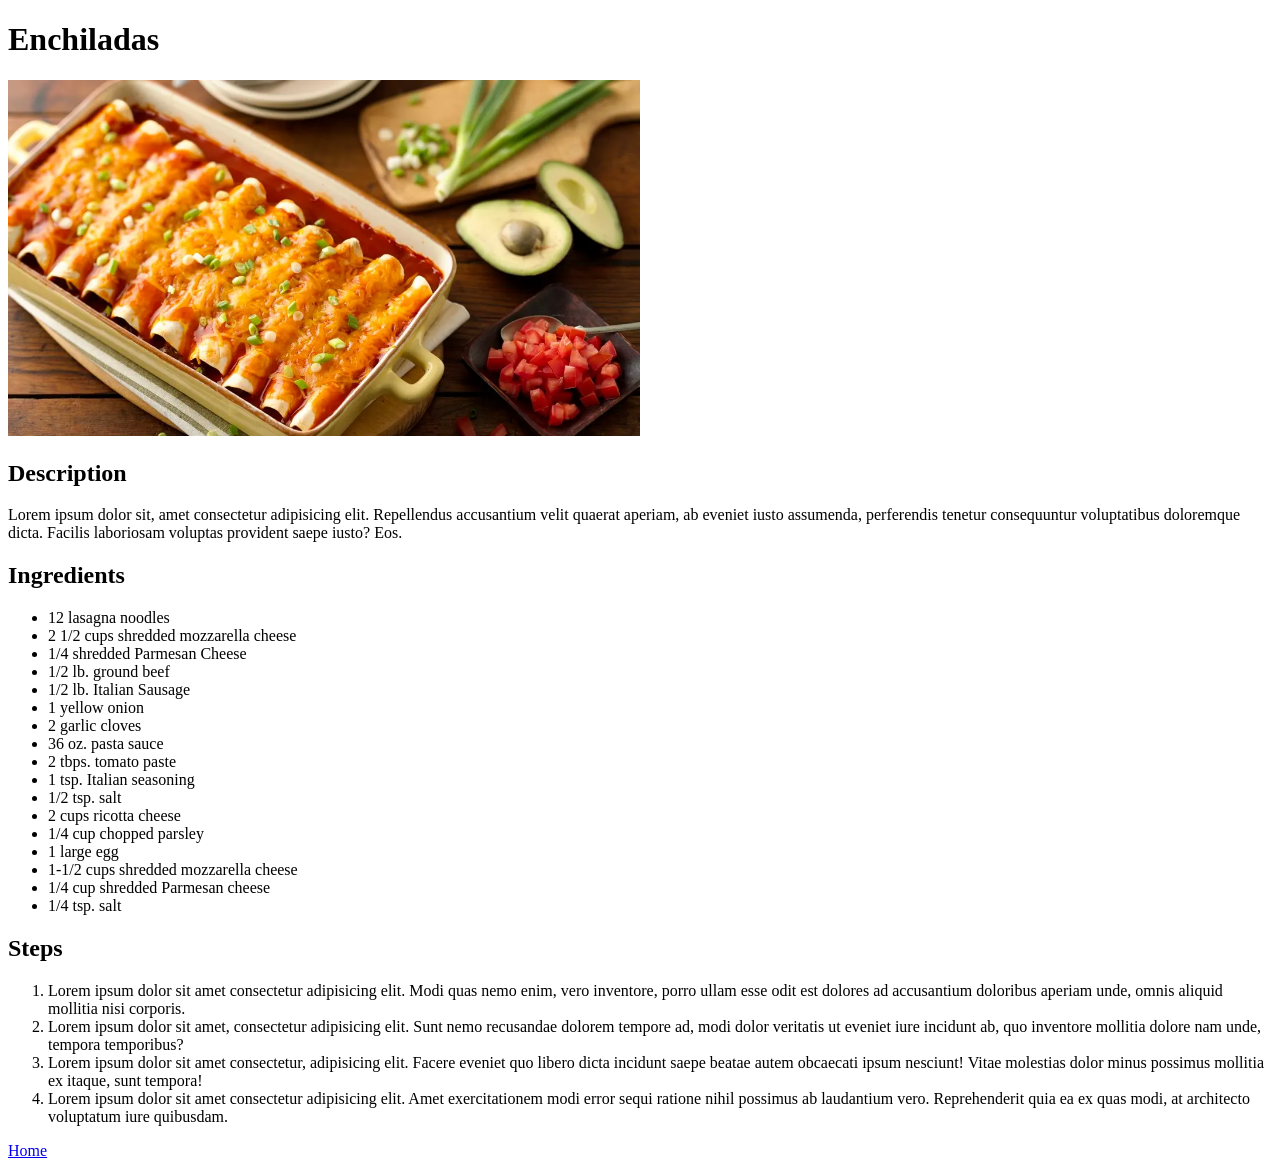
==== enchiladas.html @ 41f147c1 "Create enchiladas.html with boilerplate" ====
<!DOCTYPE html>
<html>
<!-- Start of Head -->
    <head>
        <meta charset="UTF-8">
        <title>Enchiladas</title>
    </head>
<!-- End of Head and Start of Body -->
    <body>
       <h1>Enchiladas</h1>
       <img src="imgs/enchiladas.webp" width="50%">
       <h2>Description</h2>
       <p>Lorem ipsum dolor sit, amet consectetur adipisicing elit. Repellendus accusantium velit quaerat aperiam, ab eveniet iusto assumenda, perferendis tenetur consequuntur voluptatibus doloremque dicta. Facilis laboriosam voluptas provident saepe iusto? Eos.

       </p>
       <h2>Ingredients</h2>
       <ul>
        <li>12 lasagna noodles</li>
        <li>2 1/2 cups shredded mozzarella cheese</li>
        <li>1/4 shredded Parmesan Cheese</li>
        <li>1/2 lb. ground beef</li>
        <li>1/2 lb. Italian Sausage</li>
        <li>1 yellow onion</li>
        <li>2 garlic cloves</li>
        <li>36 oz. pasta sauce</li>
        <li>2 tbps. tomato paste</li>
        <li>1 tsp. Italian seasoning</li>
        <li>1/2 tsp. salt</li>
        <li>2 cups ricotta cheese</li>
        <li>1/4 cup chopped parsley</li>
        <li>1 large egg</li>
        <li>1-1/2 cups shredded mozzarella cheese</li>
        <li>1/4 cup shredded Parmesan cheese</li>
        <li>1/4 tsp. salt</li>
       </ul>
       <h2>Steps</h2>
       <ol>
        <li>Lorem ipsum dolor sit amet consectetur adipisicing elit. Modi quas nemo enim, vero inventore, porro ullam esse odit est dolores ad accusantium doloribus aperiam unde, omnis aliquid mollitia nisi corporis.</li>
        <li>Lorem ipsum dolor sit amet, consectetur adipisicing elit. Sunt nemo recusandae dolorem tempore ad, modi dolor veritatis ut eveniet iure incidunt ab, quo inventore mollitia dolore nam unde, tempora temporibus?</li>
        <li>Lorem ipsum dolor sit amet consectetur, adipisicing elit. Facere eveniet quo libero dicta incidunt saepe beatae autem obcaecati ipsum nesciunt! Vitae molestias dolor minus possimus mollitia ex itaque, sunt tempora!</li>
        <li>Lorem ipsum dolor sit amet consectetur adipisicing elit. Amet exercitationem modi error sequi ratione nihil possimus ab laudantium vero. Reprehenderit quia ea ex quas modi, at architecto voluptatum iure quibusdam.</li>
       </ol>
       <p><a href="index.html">Home</a></p>

    </body>

</html>
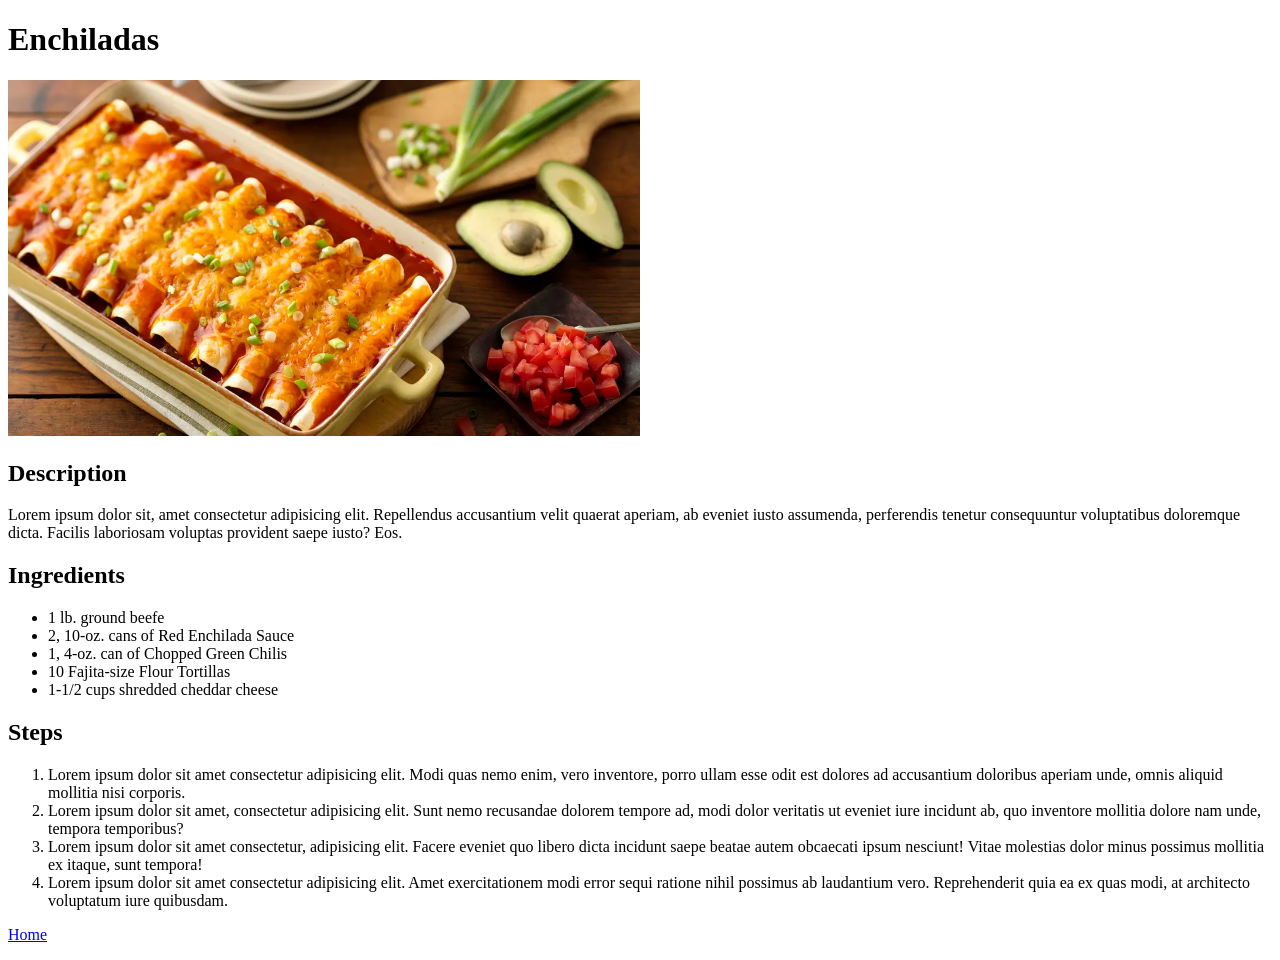
==== commit 322bc39e: "Add content to enchiladas.html" ====
--- a/enchiladas.html
+++ b/enchiladas.html
@@ -15,24 +15,12 @@
        </p>
        <h2>Ingredients</h2>
        <ul>
-        <li>12 lasagna noodles</li>
-        <li>2 1/2 cups shredded mozzarella cheese</li>
-        <li>1/4 shredded Parmesan Cheese</li>
-        <li>1/2 lb. ground beef</li>
-        <li>1/2 lb. Italian Sausage</li>
-        <li>1 yellow onion</li>
-        <li>2 garlic cloves</li>
-        <li>36 oz. pasta sauce</li>
-        <li>2 tbps. tomato paste</li>
-        <li>1 tsp. Italian seasoning</li>
-        <li>1/2 tsp. salt</li>
-        <li>2 cups ricotta cheese</li>
-        <li>1/4 cup chopped parsley</li>
-        <li>1 large egg</li>
-        <li>1-1/2 cups shredded mozzarella cheese</li>
-        <li>1/4 cup shredded Parmesan cheese</li>
-        <li>1/4 tsp. salt</li>
-       </ul>
+        <li>1 lb. ground beefe</li>
+        <li>2, 10-oz. cans of Red Enchilada Sauce</li>
+        <li>1, 4-oz. can of Chopped Green Chilis</li>
+        <li>10 Fajita-size Flour Tortillas</li>
+        <li>1-1/2 cups shredded cheddar cheese</li>
+        </ul>
        <h2>Steps</h2>
        <ol>
         <li>Lorem ipsum dolor sit amet consectetur adipisicing elit. Modi quas nemo enim, vero inventore, porro ullam esse odit est dolores ad accusantium doloribus aperiam unde, omnis aliquid mollitia nisi corporis.</li>
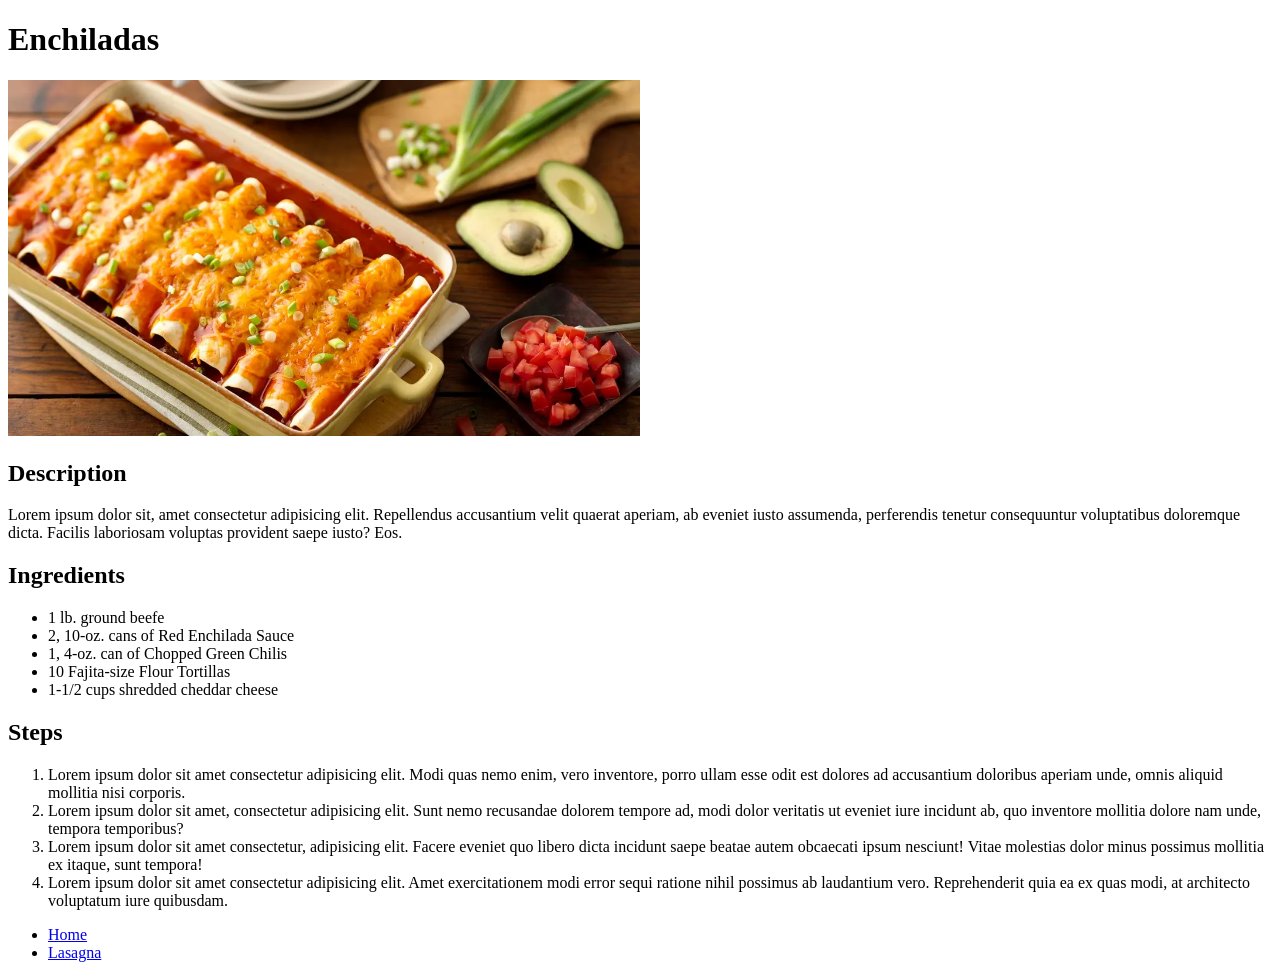
==== commit 966704c2: "Link index.html, lasagna.html and enchiladas.html" ====
--- a/enchiladas.html
+++ b/enchiladas.html
@@ -28,7 +28,11 @@
         <li>Lorem ipsum dolor sit amet consectetur, adipisicing elit. Facere eveniet quo libero dicta incidunt saepe beatae autem obcaecati ipsum nesciunt! Vitae molestias dolor minus possimus mollitia ex itaque, sunt tempora!</li>
         <li>Lorem ipsum dolor sit amet consectetur adipisicing elit. Amet exercitationem modi error sequi ratione nihil possimus ab laudantium vero. Reprehenderit quia ea ex quas modi, at architecto voluptatum iure quibusdam.</li>
        </ol>
-       <p><a href="index.html">Home</a></p>
+       <ul>
+       <li><a href="index.html">Home</a></li>
+        <li><a href="lasagna.html">Lasagna</a></li>
+
+       </ul>
 
     </body>
 
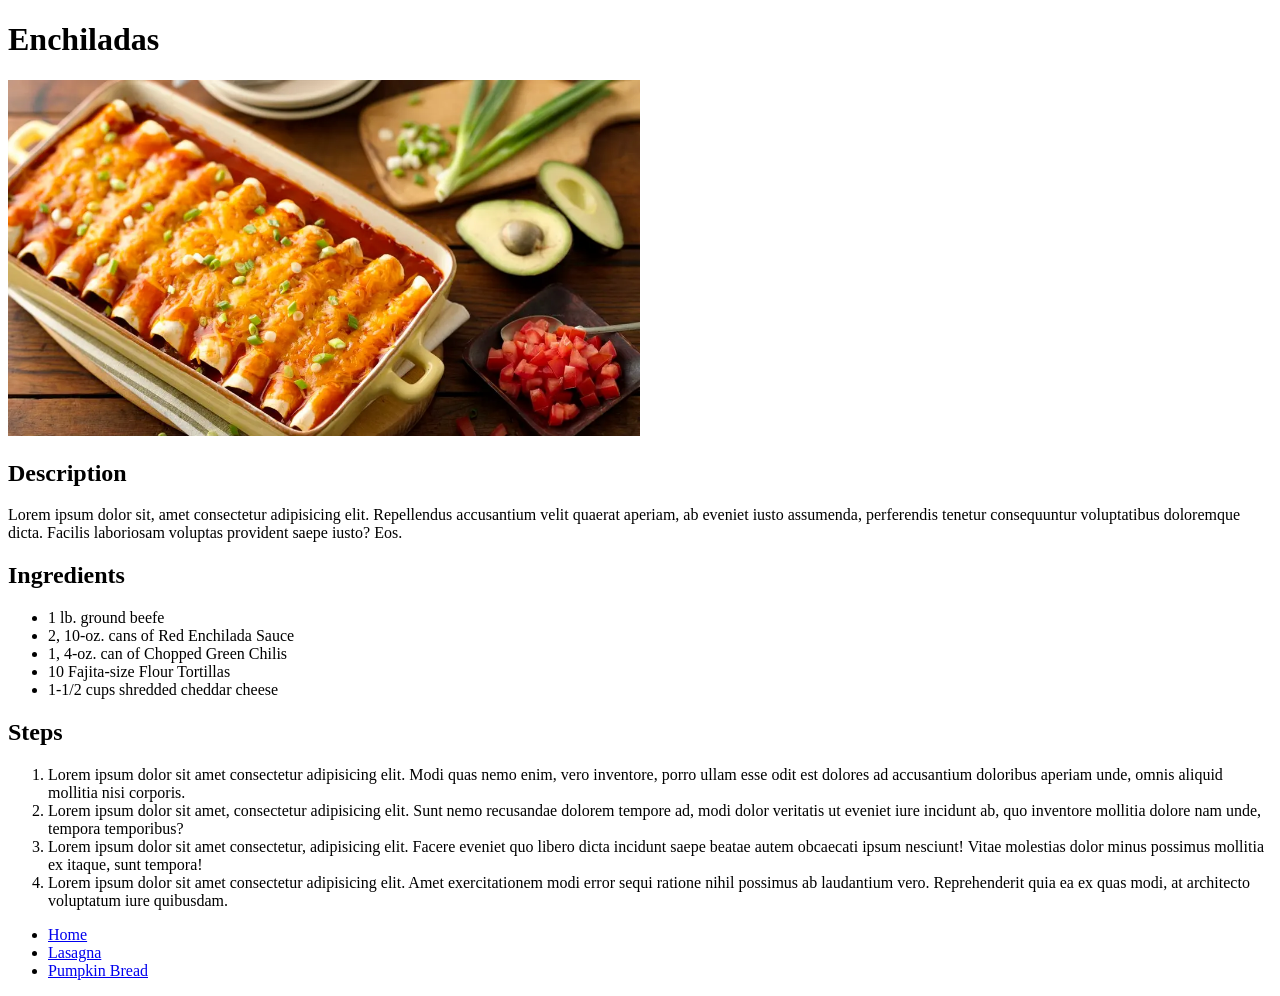
==== commit d47aa002: "Add content & link pumpkinbread.html" ====
--- a/enchiladas.html
+++ b/enchiladas.html
@@ -31,7 +31,7 @@
        <ul>
        <li><a href="index.html">Home</a></li>
         <li><a href="lasagna.html">Lasagna</a></li>
-
+        <li><a href="pumpkinbread.html">Pumpkin Bread</a></li>
        </ul>
 
     </body>
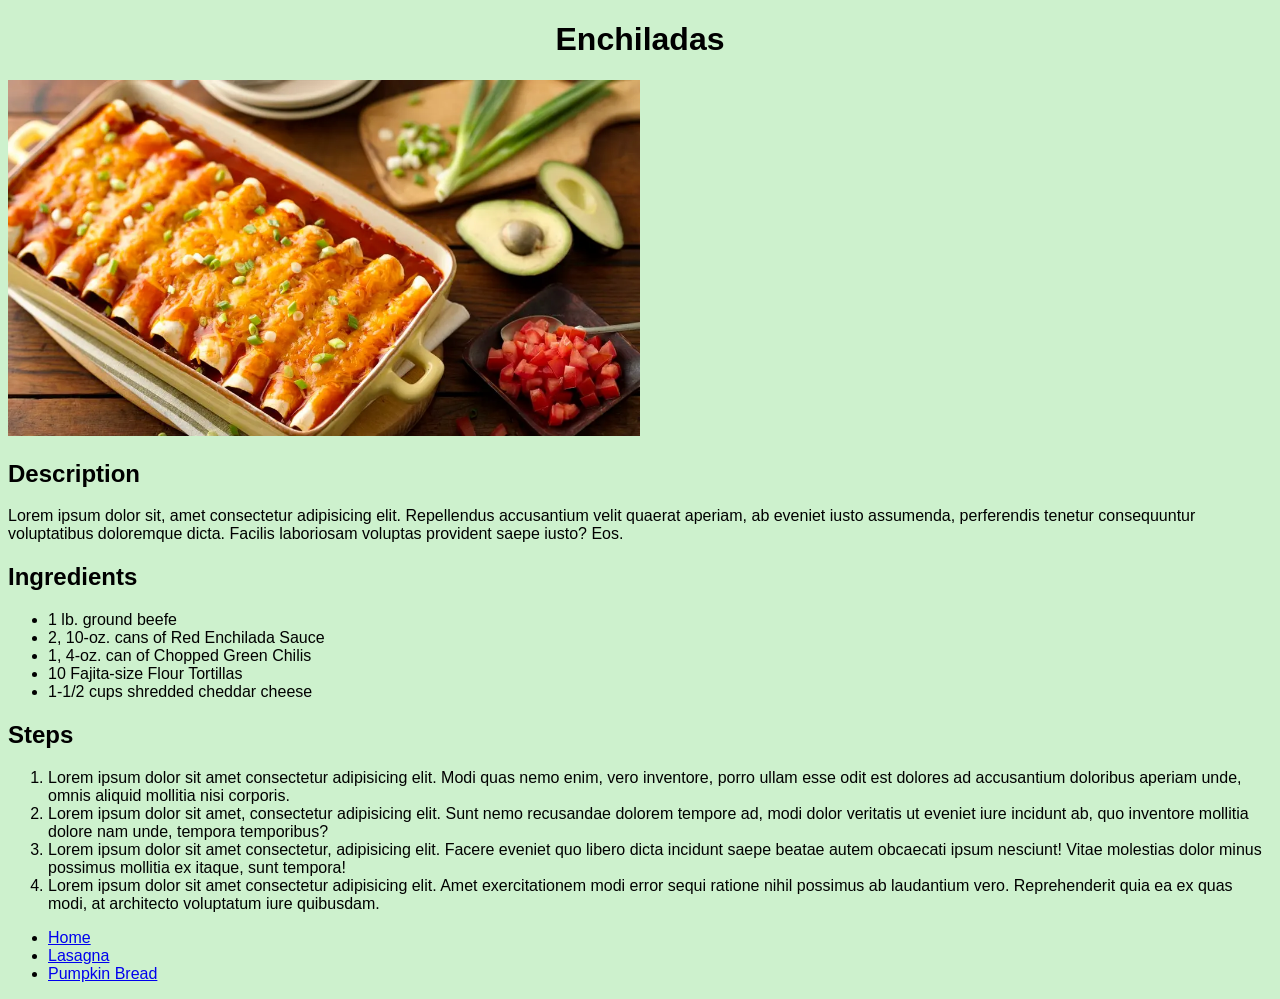
==== commit 2e3e1a8c: "AddCSS body & link style" ====
--- a/enchiladas.html
+++ b/enchiladas.html
@@ -3,6 +3,7 @@
 <!-- Start of Head -->
     <head>
         <meta charset="UTF-8">
+        <link rel="stylesheet" href="styles.css">
         <title>Enchiladas</title>
     </head>
 <!-- End of Head and Start of Body -->
--- a/styles.css
+++ b/styles.css
@@ -0,0 +1,22 @@
+body {
+    background-color: #cdf1cd;
+    font-family: Arial, Helvetica, sans-serif;
+}
+
+h1 {
+    text-align: center;
+}
+
+.navlinkcontainer {
+    margin: 0 auto;
+    background-color: #9ece9e;
+    box-sizing: border-box;
+    width: max-content;
+}
+
+.navlinks {
+    display: inline-block;
+    text-align: center;
+    background-color: #9ece9e;
+    padding: 20px;    
+}
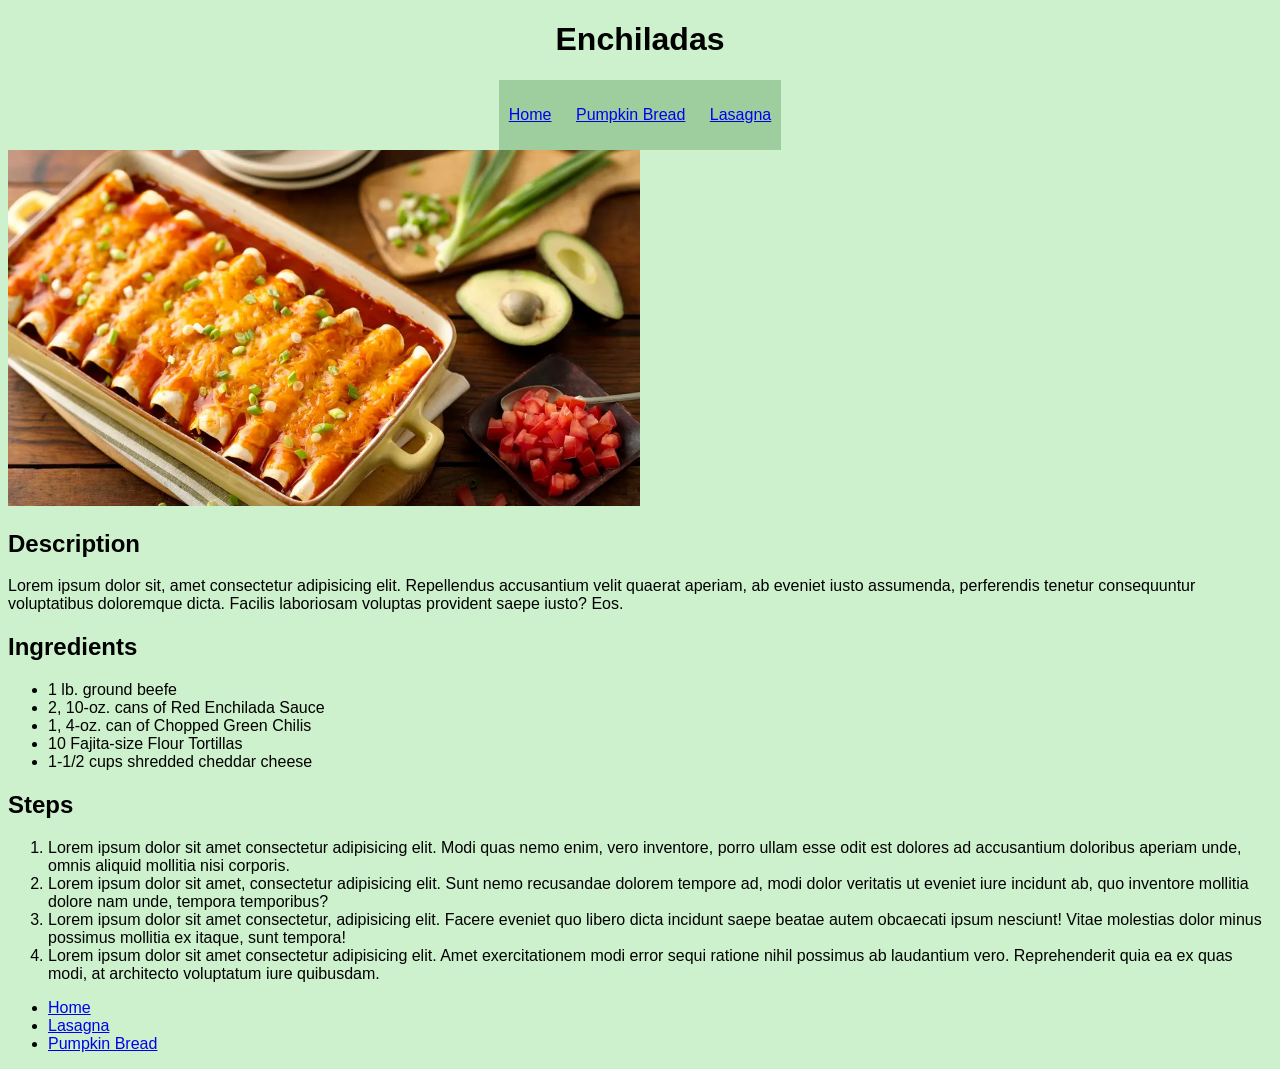
==== commit d4e84266: "Add link style & update DOM location" ====
--- a/enchiladas.html
+++ b/enchiladas.html
@@ -9,6 +9,11 @@
 <!-- End of Head and Start of Body -->
     <body>
        <h1>Enchiladas</h1>
+       <div class="navlinkcontainer">
+        <p class="navlinks"><a href="index.html">Home</a></p>
+        <p class="navlinks"><a href="pumpkinbread.html">Pumpkin Bread</a></p>
+        <p class="navlinks"><a href="lasagna.html">Lasagna</a></p>
+       </div>
        <img src="imgs/enchiladas.webp" width="50%">
        <h2>Description</h2>
        <p>Lorem ipsum dolor sit, amet consectetur adipisicing elit. Repellendus accusantium velit quaerat aperiam, ab eveniet iusto assumenda, perferendis tenetur consequuntur voluptatibus doloremque dicta. Facilis laboriosam voluptas provident saepe iusto? Eos.
--- a/styles.css
+++ b/styles.css
@@ -18,5 +18,5 @@
     display: inline-block;
     text-align: center;
     background-color: #9ece9e;
-    padding: 20px;    
+    padding: 10px;    
 }
